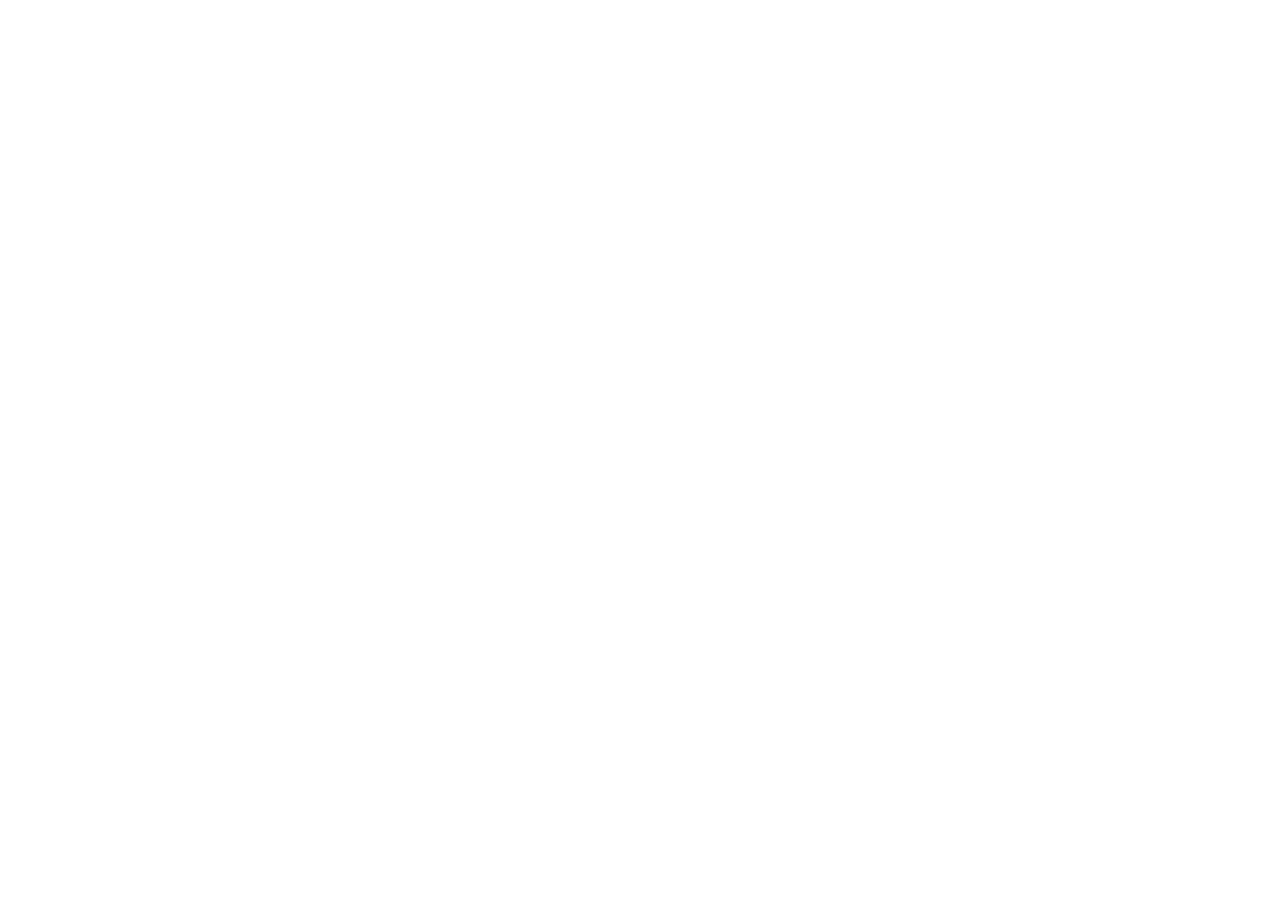
==== index.html @ 562f9fb3 "js values" ====
<!DOCTYPE html>
<html lang="en">
<head>
    <meta charset="UTF-8">
    <meta name="viewport" content="width=device-width, initial-scale=1.0">
    <title>Document</title>
</head>
<body>
    <script src="./01.fundamentals/script.js"></script>
</body>
</html>
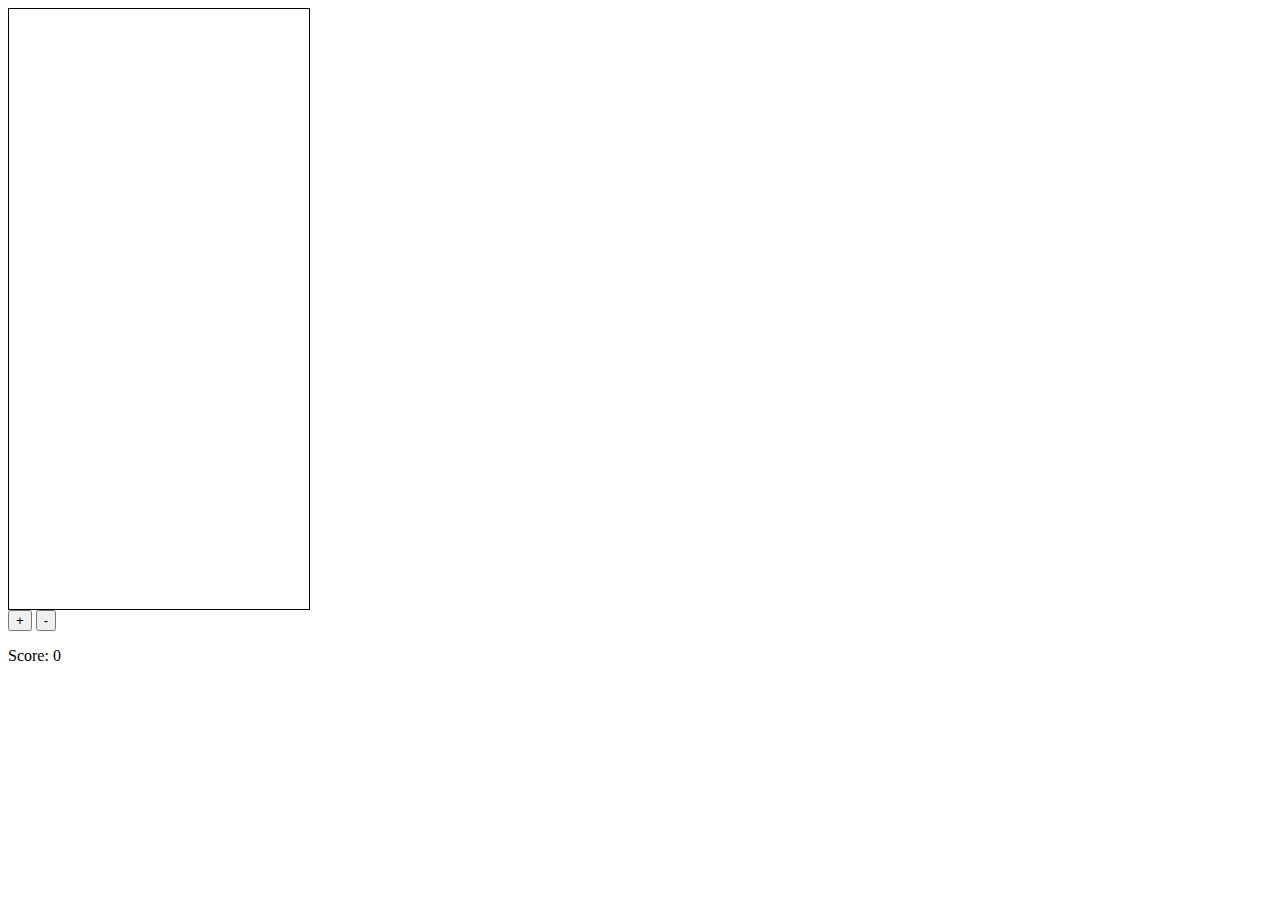
==== commit 2ab47183: "tetris game" ====
--- a/index.html
+++ b/index.html
@@ -1,11 +1,19 @@
 <!DOCTYPE html>
 <html lang="en">
-<head>
-    <meta charset="UTF-8">
-    <meta name="viewport" content="width=device-width, initial-scale=1.0">
+  <head>
+    <meta charset="UTF-8" />
+    <meta name="viewport" content="width=device-width, initial-scale=1.0" />
     <title>Document</title>
-</head>
-<body>
-    <script src="./01.fundamentals/script.js"></script>
-</body>
-</html>+    <link rel="stylesheet" href="./04.project/style.css">
+  </head>
+  <body>
+    <div id="game-board">
+      <!-- Game blocks will be created here -->
+    </div>
+    <button id="increase-level">+</button>
+    <button id="decrease-level">-</button>
+    <p>Score: <span id="score">0</span></p>
+
+    <script src="./04.project/script.js"></script>
+  </body>
+</html>
--- a/04.project/style.css
+++ b/04.project/style.css
@@ -0,0 +1,5 @@
+#game-board {
+  width: 300px;
+  height: 600px;
+  border: 1px solid black;
+}
